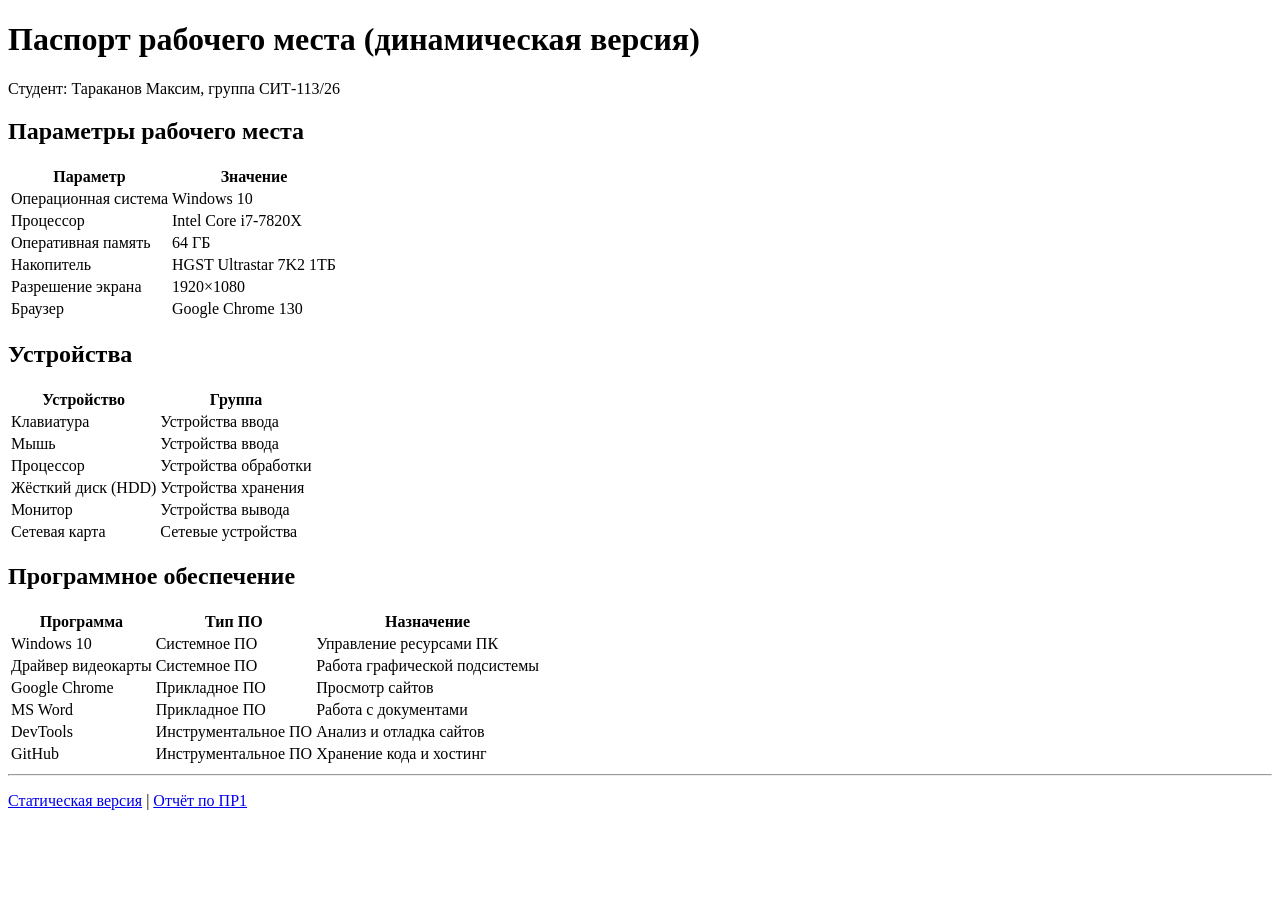
==== dynamic.html @ 2bc0a046 "Create dynamic.html Добавлена динамическая страница dynamic.html (#1)" ====
<!DOCTYPE html>
<html lang="ru">
<head>
  <meta charset="UTF-8">
  <title>Паспорт рабочего места — Динамическая версия</title>
</head>
<body>

  <h1>Паспорт рабочего места (динамическая версия)</h1>
  <p>Студент: Тараканов Максим, группа СИТ-113/26</p>

  <h2>Параметры рабочего места</h2>
  <table>
    <thead>
      <tr><th>Параметр</th><th>Значение</th></tr>
    </thead>
    <tbody id="params-body"></tbody>
  </table>

  <h2>Устройства</h2>
  <table>
    <thead>
      <tr><th>Устройство</th><th>Группа</th></tr>
    </thead>
    <tbody id="devices-body"></tbody>
  </table>

  <h2>Программное обеспечение</h2>
  <table>
    <thead>
      <tr><th>Программа</th><th>Тип ПО</th><th>Назначение</th></tr>
    </thead>
    <tbody id="software-body"></tbody>
  </table>

  <hr>
  <p><a href="index.html">Статическая версия</a> | <a href="reports/pr1.html">Отчёт по ПР1</a></p>

  <script>
    fetch("data/workstation.json")
      .then(response => response.json())
      .then(data => {
        const pBody = document.getElementById("params-body");
        data.params.forEach(item => {
          pBody.innerHTML += `<tr><td>${item.name}</td><td>${item.value}</td></tr>`;
        });

        const dBody = document.getElementById("devices-body");
        data.devices.forEach(item => {
          dBody.innerHTML += `<tr><td>${item.name}</td><td>${item.group}</td></tr>`;
        });

        const sBody = document.getElementById("software-body");
        data.software.forEach(item => {
          sBody.innerHTML += `<tr><td>${item.name}</td><td>${item.type}</td><td>${item.purpose}</td></tr>`;
        });
      })
      .catch(error => console.error("Ошибка загрузки JSON:", error));
  </script>

</body>
</html>
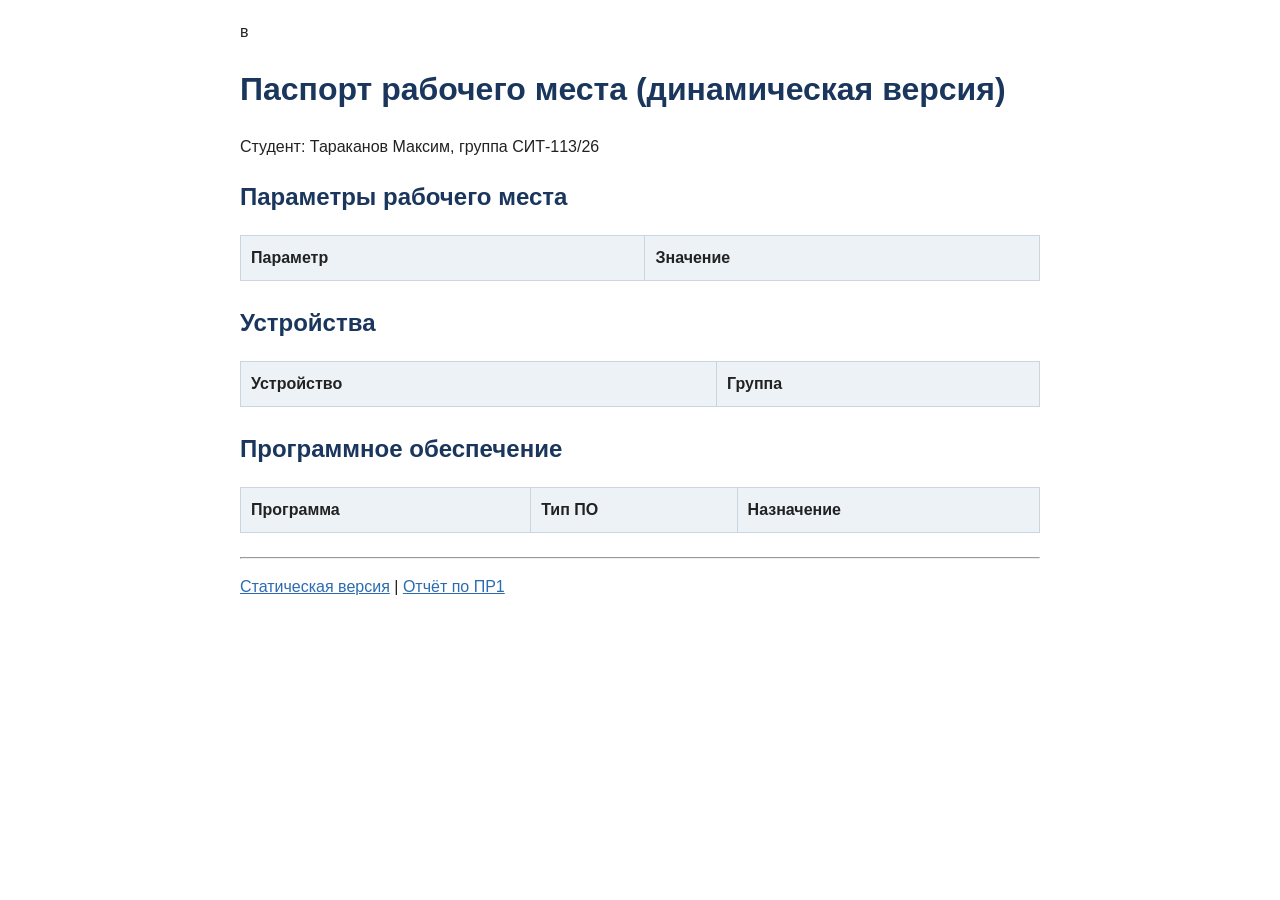
==== commit 5e97e4bf: "Update dynamic.html Подключен style.css к dynamic.html (#1)" ====
--- a/dynamic.html
+++ b/dynamic.html
@@ -3,6 +3,7 @@
 <head>
   <meta charset="UTF-8">
   <title>Паспорт рабочего места — Динамическая версия</title>
+  <link rel="stylesheet" href="style.css"> в <head>                                                     
 </head>
 <body>
 
--- a/style.css
+++ b/style.css
@@ -0,0 +1,34 @@
+body {
+  font-family: Arial, sans-serif;
+  font-size: 16px;
+  line-height: 1.5;
+  max-width: 800px;
+  margin: 0 auto;
+  padding: 20px;
+  color: #222222;
+  background-color: #ffffff;
+}
+
+h1, h2 {
+  color: #1a365d;
+}
+
+table {
+  width: 100%;
+  border-collapse: collapse;
+  margin-bottom: 24px;
+}
+
+th, td {
+  border: 1px solid #cbd5e0;
+  padding: 10px;
+  text-align: left;
+}
+
+th {
+  background-color: #edf2f7;
+}
+
+a {
+  color: #2b6cb0;
+}
